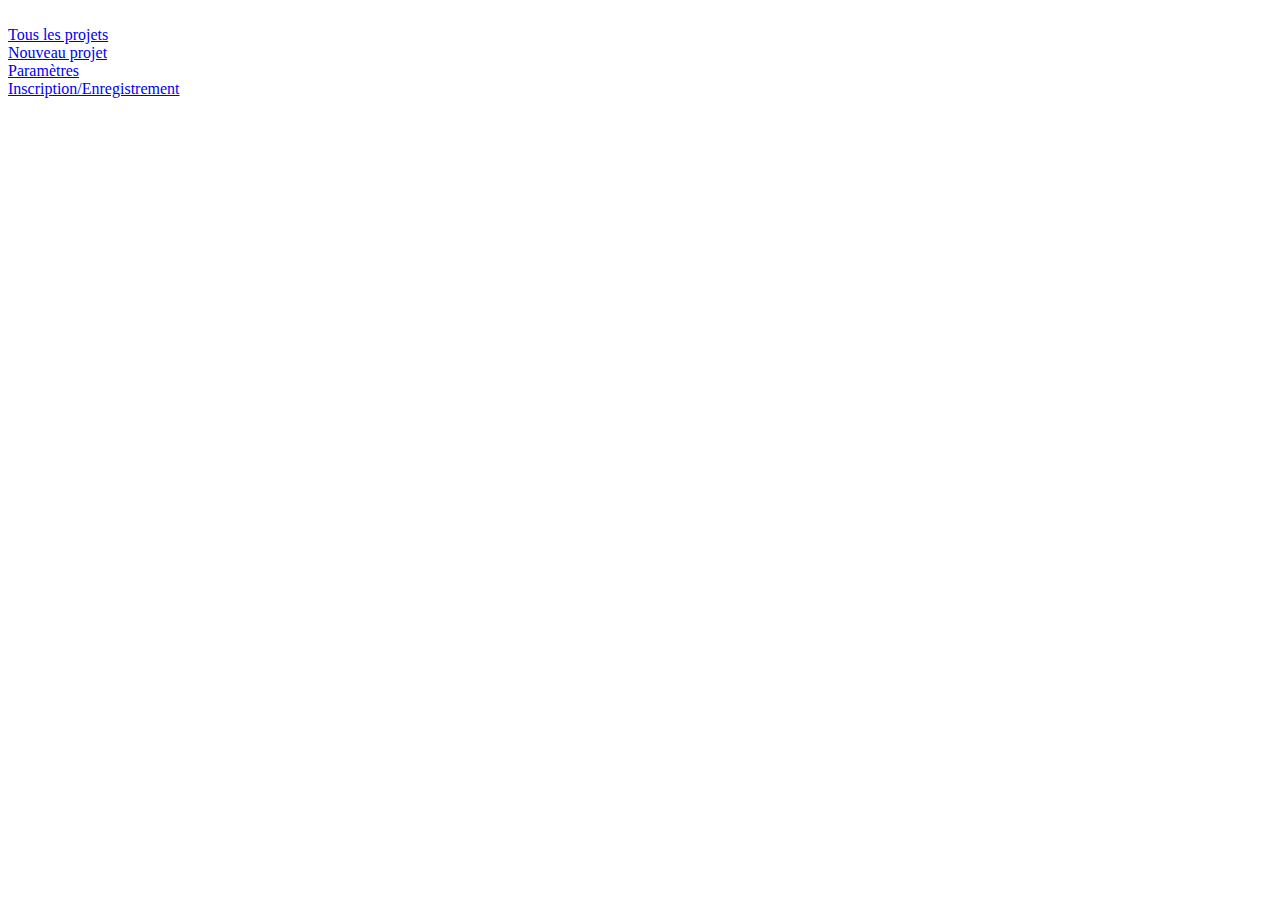
==== src/main/resources/templates/index.html @ b945d89c "premier commit" ====
<!DOCTYPE html>
<html lang="en" xmlns:th="http://www.thymeleaf.org" xmlns:layout="http://www.ultraq.net.nz/thymeleaf/layout" layout:decorator="layout">
<head>
    <title>Accueil</title>
</head>

<div class="container-fluid container">

<div th:include="nav" />


    </br>
    <a href="/projects">Tous les projets</a> </br>
    <a href="/projects/form">Nouveau projet</a> </br>
    <a href="/settings">Paramètres</a> </br>
    <a href="/sign">Inscription/Enregistrement</a> </br>
</div>
</html>
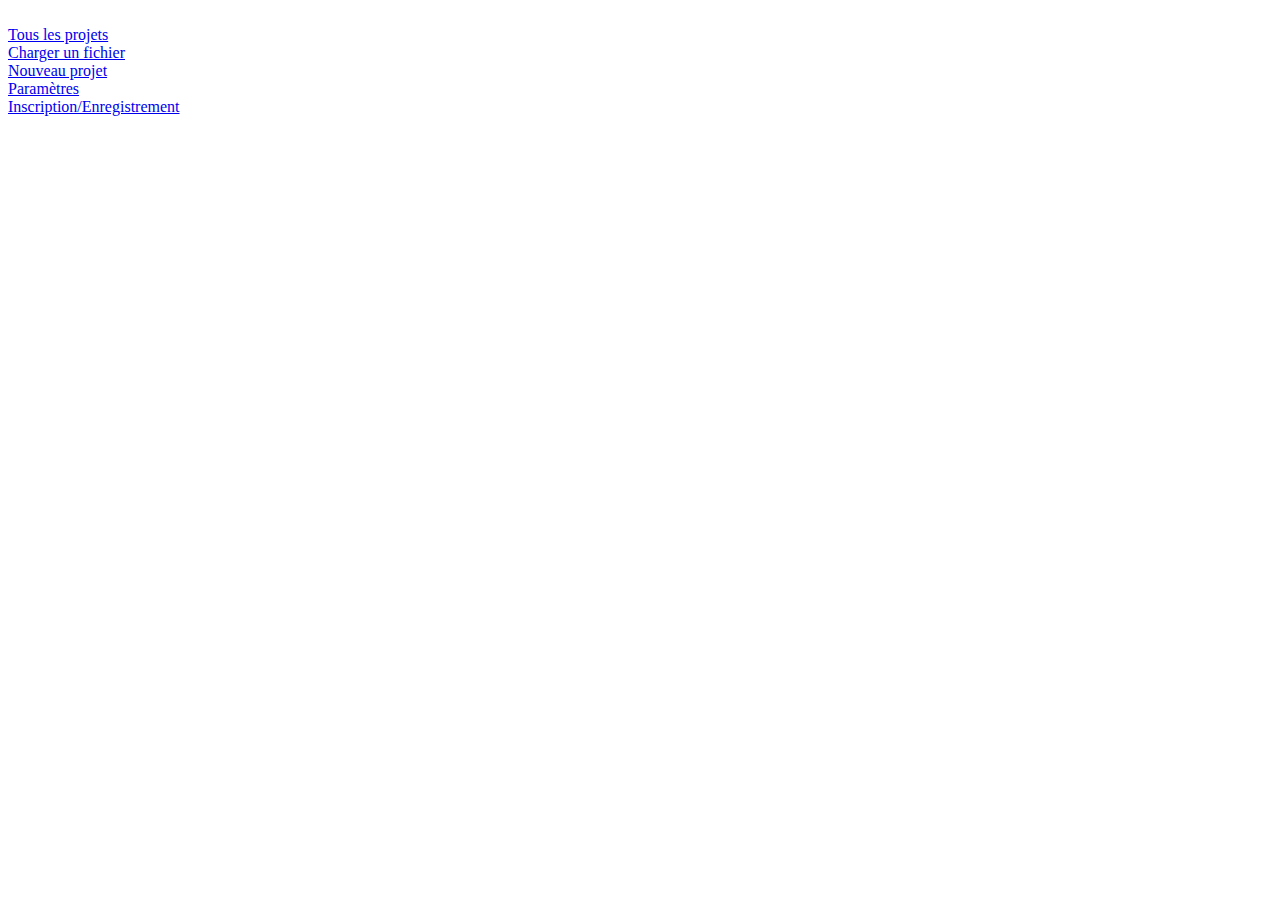
==== commit 33b242f5: "intégration des classes de storage mais erreur ne trouve pas le fichier file" ====
--- a/src/main/resources/templates/index.html
+++ b/src/main/resources/templates/index.html
@@ -11,6 +11,7 @@
 
     </br>
     <a href="/projects">Tous les projets</a> </br>
+    <a href="/upload">Charger un fichier</a> </br>
     <a href="/projects/form">Nouveau projet</a> </br>
     <a href="/settings">Paramètres</a> </br>
     <a href="/sign">Inscription/Enregistrement</a> </br>
